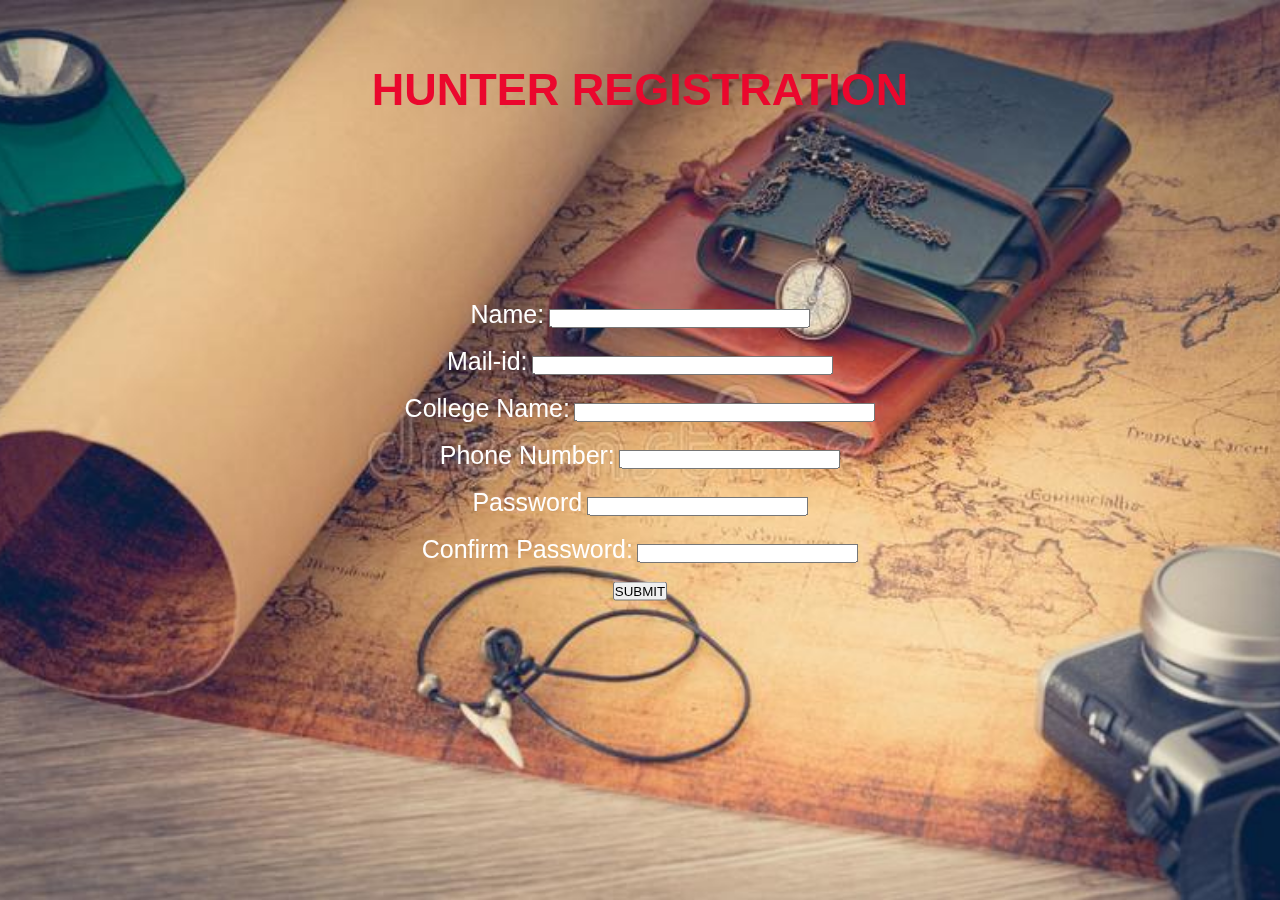
==== register/index.html @ a2b02172 "Fixed file structure" ====
<html>
    <head>
        <meta name="viewport" content="with=device-width, initial-scale=1.0">
        <title> Start</title>
       <link rel="stylesheet" href="/style.css"> 
    </head>
    <body>
        <div class="starter">
           <div class="for">
                <form id="form" method="post" action="connect.php">
                <label for="fname">Name:</label>
                <input type="text" id="fname" name="fname" size="30"><br><br>
                <label for="mailid">Mail-id:</label>
                <input type="text" id="mail" name="mail" size="35"><br><br>
                <label for="cname">College Name:</label>
                <input type="text" id="cname" name="cname" size="35"><br><br>
                <label for="phno">Phone Number:</label>
                <input type="text" id="phno" name="phno" size="25"><br><br>
                <label for="phno">Password</label>
                <input type="Password" id="pwd" name="pwd" size="25"><br><br>
                <label for="phno">Confirm Password:</label>
                <input type="Password" id="cpwd" name="cpwd" size="25"><br><br>
                <div>
                <a href="q1.html">
                <button type="button"><span></span>SUBMIT</button>
                </div>
                </form>
            </div>
        </div>
        <div class="details">
            <h1> HUNTER REGISTRATION</h1>
        </div>
    </body>
    </html>
---- style.css ----
*{
    margin:0;
    padding:0;
}
.main{
    position: absolute;
    top:0;
    bottom: 0;
    overflow: auto;
    width: 100%;
    background-image: url("images/homePage.jpg");
    background-position: center;
    background-size:cover;
}
.content{
    text-align: center;
    display: flex;
    flex-direction: column;
    align-items: center;
    margin-top: 20vh;
    font-family:'Franklin Gothic Medium', 'Arial Narrow', Arial, sans-serif;
    color: #fff;
}

.content h1{
    font-size: 70px;
    font-weight: bolder;
}

.content p{
    margin:20px auto;
    font-size: 25px;
    font-weight:500;
    padding-left: 3%;
    line-height: 25px;
}

#button-go{
    width: 200px;
    padding: 15px 0;
    text-align: center;
    margin: 20px 10px;
    border-radius: 25px;
    font-weight: bold;
    font-size: large;
    border: 2px solid #6D05F7;
    background-color: #6e05f79d;
    color: #fff;
    cursor: pointer;
    position: relative;
    overflow: hidden;
    transition: 0.5s all ease-in-out;
}

#button-go:hover{
    background-color: #6D05F7;
}
.starter{
    min-height: 100%;
    min-width: 100%;
    background-image:url("images/registerBG.jpg");
    background-position: center;
    background-size:cover;
    position: relative;
}
.question{
    min-height: 100%;
    min-width: 100%;
    background-image:url("16.jpg");
    background-position: center;
    background-size:cover;
    position: relative;
}
.navbar{
    width: 85%;
    margin: auto;
    padding: 35px 0;
    display: flex;
    align-items: center;
    justify-content: space-between;
}

.qu1{
    width: 100%;
    position: fixed;
    top: 20%;
    transform: translateY(-50%);
    text-align:center;
    font-size: 40px;
    margin-top: 50px;
    font-family:'Franklin Gothic Medium', 'Arial Narrow', Arial, sans-serif;
    color: black;
}

form{
    width: 100%;
    position: fixed;
    top: 50%;
    transform: translateY(-50%);
    text-align:center;
    font-family:'Franklin Gothic Medium', 'Arial Narrow', Arial, sans-serif;
    color:black;
}
form label{
    font-size: 25px;
    font-family: 'Segoe UI', Tahoma, Geneva, Verdana, sans-serif;
    color: white;
}
.for button:hover{
    border: none;
}
.details{
    width: 100%;
    position: fixed;
    top: 10%;
    transform: translateY(-50%);

    text-align:center;
    font-family: -apple-system, BlinkMacSystemFont, 'Segoe UI', Roboto, Oxygen, Ubuntu, Cantarell, 'Open Sans', 'Helvetica Neue', sans-serif;
    color: #EB072D;
}
.details h1{
    font-size: 45px;
    margin-top: 0.4px;
}
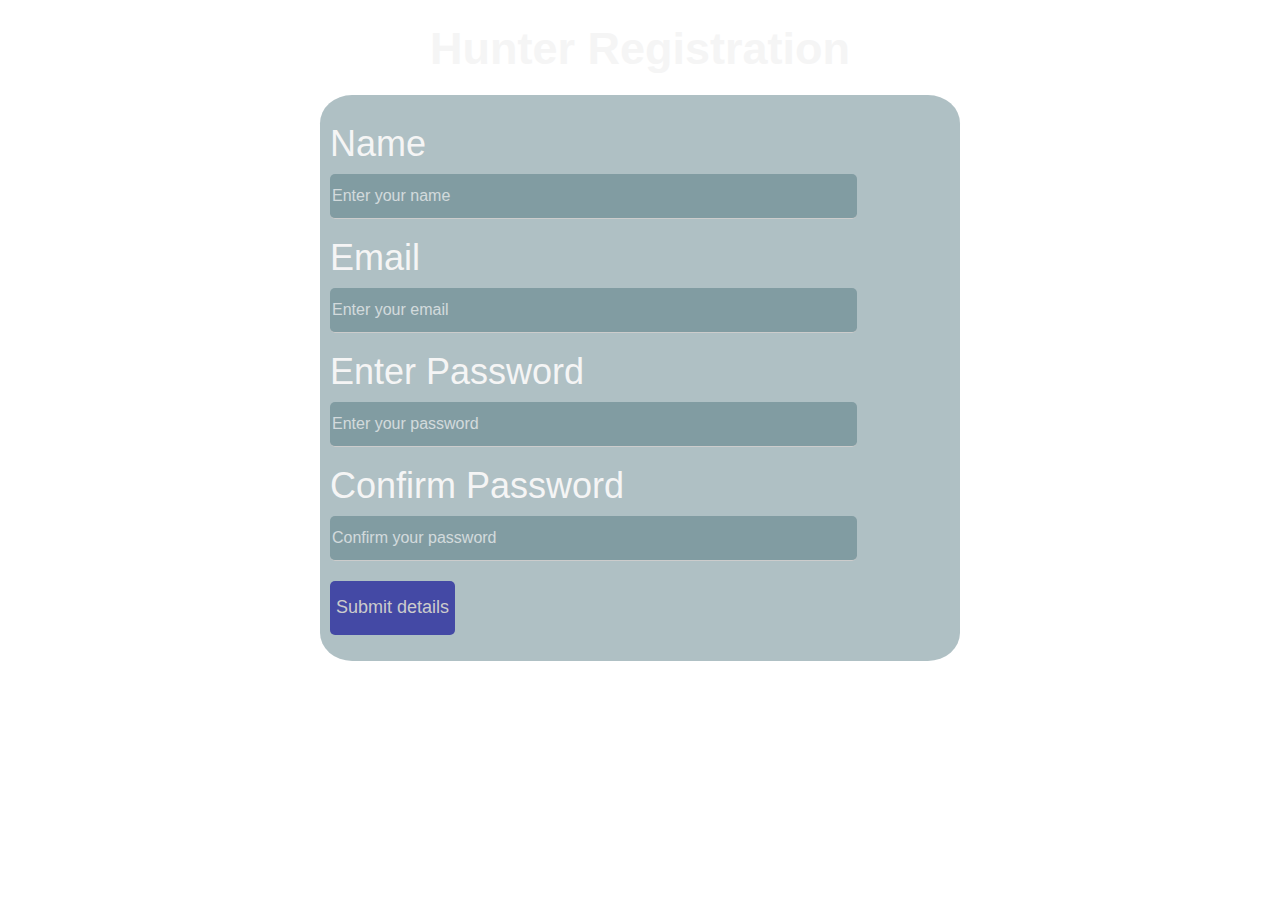
==== commit 47025578: "Redesign registration page" ====
--- a/register/index.html
+++ b/register/index.html
@@ -2,33 +2,52 @@
     <head>
         <meta name="viewport" content="with=device-width, initial-scale=1.0">
         <title> Start</title>
-       <link rel="stylesheet" href="/style.css"> 
+       <link rel="stylesheet" href="style.css">
+       <!-- Bootstrap CDN-->
+       <link rel="stylesheet" href="https://stackpath.bootstrapcdn.com/bootstrap/4.3.1/css/bootstrap.min.css" integrity="sha384-ggOyR0iXCbMQv3Xipma34MD+dH/1fQ784/j6cY/iJTQUOhcWr7x9JvoRxT2MZw1T" crossorigin="anonymous">
+       <script src="https://code.jquery.com/jquery-3.3.1.slim.min.js" integrity="sha384-q8i/X+965DzO0rT7abK41JStQIAqVgRVzpbzo5smXKp4YfRvH+8abtTE1Pi6jizo" crossorigin="anonymous"></script> 
+       <script src="https://cdnjs.cloudflare.com/ajax/libs/popper.js/1.14.7/umd/popper.min.js" integrity="sha384-UO2eT0CpHqdSJQ6hJty5KVphtPhzWj9WO1clHTMGa3JDZwrnQq4sF86dIHNDz0W1" crossorigin="anonymous"></script>
+       <script src="https://stackpath.bootstrapcdn.com/bootstrap/4.3.1/js/bootstrap.min.js" integrity="sha384-JjSmVgyd0p3pXB1rRibZUAYoIIy6OrQ6VrjIEaFf/nJGzIxFDsf4x0xIM+B07jRM" crossorigin="anonymous"></script>
+       <!--Fontawesome CDN-->
+       <link rel="stylesheet" href="https://cdnjs.cloudflare.com/ajax/libs/font-awesome/6.1.1/css/all.min.css"
+       integrity="sha512-KfkfwYDsLkIlwQp6LFnl8zNdLGxu9YAA1QvwINks4PhcElQSvqcyVLLD9aMhXd13uQjoXtEKNosOWaZqXgel0g=="
+       crossorigin="anonymous" referrerpolicy="no-referrer" /> 
     </head>
     <body>
-        <div class="starter">
-           <div class="for">
-                <form id="form" method="post" action="connect.php">
-                <label for="fname">Name:</label>
-                <input type="text" id="fname" name="fname" size="30"><br><br>
-                <label for="mailid">Mail-id:</label>
-                <input type="text" id="mail" name="mail" size="35"><br><br>
-                <label for="cname">College Name:</label>
-                <input type="text" id="cname" name="cname" size="35"><br><br>
-                <label for="phno">Phone Number:</label>
-                <input type="text" id="phno" name="phno" size="25"><br><br>
-                <label for="phno">Password</label>
-                <input type="Password" id="pwd" name="pwd" size="25"><br><br>
-                <label for="phno">Confirm Password:</label>
-                <input type="Password" id="cpwd" name="cpwd" size="25"><br><br>
-                <div>
-                <a href="q1.html">
-                <button type="button"><span></span>SUBMIT</button>
-                </div>
+        <div id="container">
+            <div class="container">
+                <div id="heading">Hunter Registration</div>
+            </div>
+            <div class="formBox">
+                <form>
+                    <div class="label" id="label-name">
+                        Name
+                    </div>
+                    <div class="input" id="input-name">
+                        <input required type="text" name="name" id="name" placeholder="Enter your name">
+                    </div>
+                    <div class="label" id="label-email">
+                        Email
+                    </div>
+                    <div class="input" id="input-email">
+                        <input required type="email" name="email" id="email" placeholder="Enter your email">
+                    </div>
+                    <div class="label" id="label-password">
+                        Enter Password
+                    </div>
+                    <div class="input" id="input-password">
+                        <input required type="password" name="password" id="password" placeholder="Enter your password">
+                    </div>
+                    <div class="label" id="label-password-confirm">
+                        Confirm Password
+                    </div>
+                    <div class="input" id="imput-password-confirm">
+                        <input required type="password" name="password-confirm" id="password-confirm" placeholder="Confirm your password">
+                    </div>
+                    <button type="submit" id="btn-submit"> Submit details <i class="fa-solid fa-paper-plane"></i></button>
                 </form>
             </div>
         </div>
-        <div class="details">
-            <h1> HUNTER REGISTRATION</h1>
-        </div>
     </body>
+    <script src="script.js"></script>
     </html>   --- a/register/style.css
+++ b/register/style.css
@@ -0,0 +1,82 @@
+body{
+    margin: 0px;
+    background-image: url(https://m.media-amazon.com/images/G/01/seo/series-project/series-detective-guessing-social.jpg);
+    background-repeat: no-repeat;
+    background-position: center;
+    background-size: cover;
+    padding: 0px;
+}
+
+#heading{
+    margin-top: 15px;
+    margin-bottom: 12px;
+    text-align: center;
+    font-size: 5vh;
+    font-family: 'Roboto', sans-serif;
+    color: whitesmoke;
+    font-weight: bold;
+
+}
+
+::placeholder{
+    color: whitesmoke;
+    opacity: 0.7;
+}
+.label{
+    font-size: 4vh;
+    margin-bottom: 3px;
+    margin-top: 12px;
+    color: whitesmoke;
+}
+
+input{
+    width: 85%;
+    height: 5vh;
+    border-radius: 5px;
+    border: 1px solid #ccc;
+    border-top: none;
+    border-left:none;
+    color: whitesmoke;
+    background-color: #456d776e;
+    border-right: none;
+
+}
+
+.formbox{
+    border-radius: 5%;
+    width: 50%;
+    margin: auto;
+    background-color: #456d776e;
+    padding: 10px 10px 10px 10px;
+}
+
+input:hover{
+    border-bottom: solid 3px gray;
+}
+
+input:focus{
+    outline: none;
+    border: solid 3px grey;
+}
+
+#btn-submit{
+    margin-top: 20px;
+    height: 3em;
+    outline: none;
+    border:none;
+    border-radius: 5px;
+    background-color: #2d2f9ed2;
+    color: #ccc;
+    font-size: large;
+}
+
+#btn-submit:hover{
+    background-color: #2d2f9e;
+    color: #ccc;
+}
+
+@media(max-width: 600px){
+    .formbox{
+        width: 90%;
+    }
+}